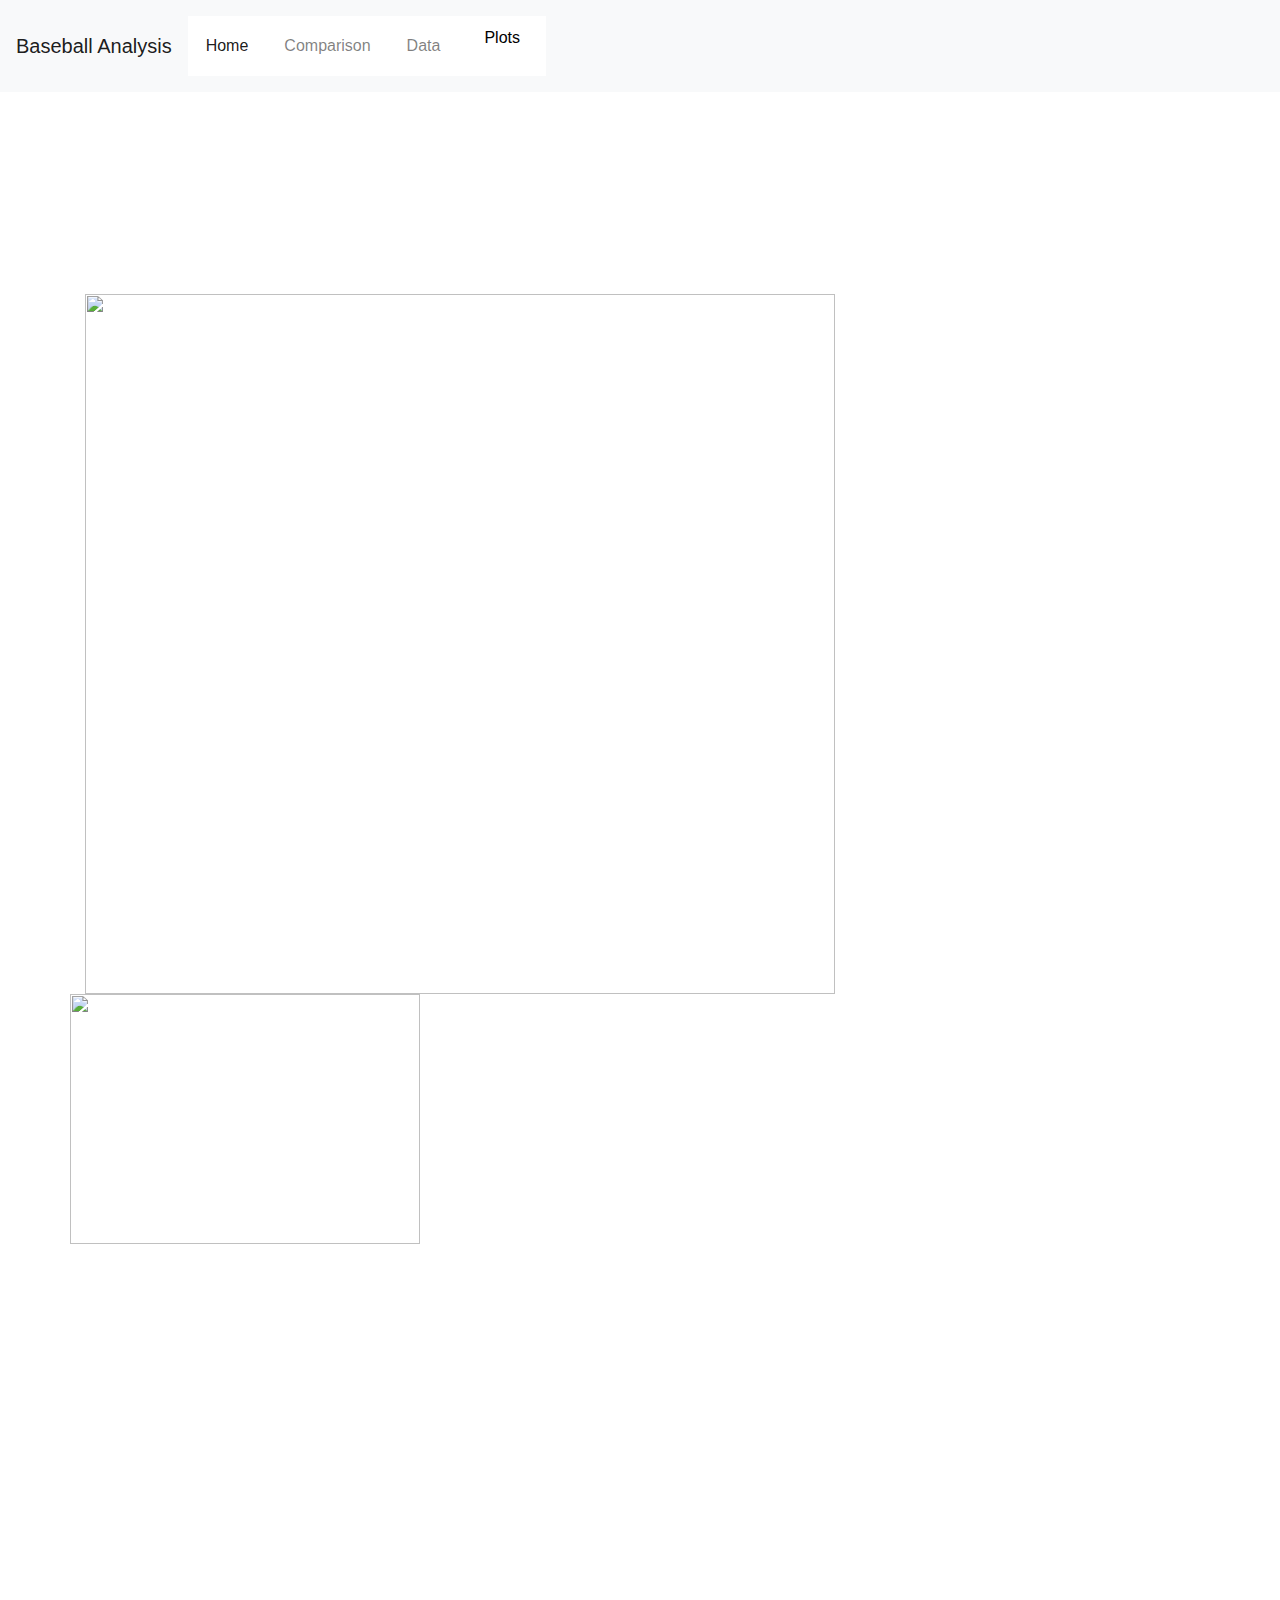
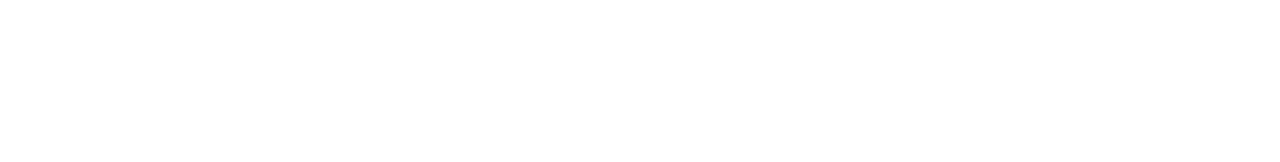
==== birthmonth.html @ 0f9ba378 "working" ====
<!DOCTYPE html>
  <html lang="en-us">
  
  <head>
  
    <meta charset="UTF-8">
    <title>Landing Page</title>
  
    <!-- Bootstrap CDN -->
    <link rel="stylesheet" href="https://stackpath.bootstrapcdn.com/bootstrap/4.3.1/css/bootstrap.min.css" integrity="sha384-ggOyR0iXCbMQv3Xipma34MD+dH/1fQ784/j6cY/iJTQUOhcWr7x9JvoRxT2MZw1T" crossorigin="anonymous">
    <link rel="stylesheet" href="style.css" Type="text/css" media="all">
  
  </head>
  
  <body  style="color:white">
    <nav class="navbar navbar-expand-lg navbar-light bg-light">
        <a class="navbar-brand" href="#">Baseball Analysis</a>
        <!-- <button class="navbar-toggler" type="button" data-toggle="collapse" data-target="#navbarSupportedContent" aria-controls="navbarSupportedContent" aria-expanded="false" aria-label="Toggle navigation">
          <span class="navbar-toggler-icon"></span>
        </button> -->
    
        <div class="collapse navbar-collapse" id="navbarSupportedContent">
          <ul class="navbar-nav mr-auto nav">
            <li class="nav-item active">
              <a class="nav-link" href="landingpage.html">Home <span class="sr-only">(current)</span></a>
            </li>
            <li class="nav-item">
              <a class="nav-link" href="comparison.html">Comparison</a>
              

            </li>
            <li class="nav-item">
                <a class="nav-link" href="table.html">Data</a>
            </li>
              <li class="dropdown nav-item">
                <a class="dropbtn">Plots</a>
                <ul class="dropdown-content">
                <li> <a href="birthmonth.html">Birthmonth </a></li>
            <li><a href="handedness.html">Handedness</a> </li>
        <li> <a href="salaries.html">Salaries </a> </li>
    <li><a href="teamanalysis.html">Team analysis</a> </li>
                </ul>
            </li>
          
        </div>
      </nav>
    <!-- Creates the Overall Grid -->
    <div class="container">
      <!-- Row 2 -->
      <div class="row">
        <div class="col-md-12">
          <h1>Does birth month affect player's skills?</h1>
        </div>
      </div>   
        <!-- Row 1 -->
      <div class="row">
        <div class="col-md-4">
          <p>We wanted to analyze whether the month a player was born in had a clear effect on his performance in the MLB. We plotted birth month according to a number of different statistics and obtained the following charts:
</p>
    <div class="row">

        <div class="col-md-6">    
            <img src="/Users/kimkockenmeister/Desktop/Bootcamp/hw11/Web-Design-Challenge/Images copy/1.png" width="750px" height="700px" class="floatRight"></a>
        </div>
        <div class="col-md-6"></div>
      <!-- images-->
      <div class="row">
          
        <div class="col-md-6">  
            <img src=" /Users/kimkockenmeister/Desktop/Bootcamp/hw11/Web-Design-Challenge/Images copy/1.5.png" width="350px" height="250px" class="floatRight"></a>
        </div>
        <div class="col-md-6"></div>  
    </div>   
         
        </div>
    <div class="row">
        <div class="col-md-12">
          <p>These charts demonstrate that there is very little correlation between birth month and any batting related statistic. We also see that for all the players here the average number of hits between runs and homeruns was roughly equivalent because of the very similar looking graphs. The only reason the batting average appears to have an effect is because its y-axis was very zoomed in. In reality there is no correlation between birth month and batting average. Finally, we plotted the number of awards each player achieved and created a box plot organized by birth month. </p>
        </div>
        <div class="col-md-12">
            <p>As expected the values are clustered around 1 award with numerous upper outliers all the way up to Barry Bonds born in July with 47 awards.</p>
          </div>
      </div>
---- style.css ----
body {
    height: 125vh;
    background-image: url('https://wallpaperaccess.com/full/100418.jpg');
    background-size: cover;
    font-family: sans-serif;

  }
  .align-center {text-align: center; margin: auto;}

  table{
    margin-left:10px;
    margin-right:10px;
    max-width: 100%;
    overflow: auto;
  }
 


main {
    color: white;
}

header {
    background-color: white;
    position: fixed;
    top: 0;
    left: 0;
    right: 0;
    height: 80px;
}

  /* Dropdown Button */
  .dropbtn {
    
  
    padding: 16px;
    font-size: 16px;
    border: none;
  }
  
  /* The container <div> - needed to position the dropdown content */
  .dropdown {
    position: relative;
    display: inline-block;
  }
  
  /* Dropdown Content (Hidden by Default) */
  .dropdown-content {
    display: none;
    position: absolute;
    background-color: white;
    min-width: 160px;
    box-shadow: 0px 8px 16px 0px rgba(0,0,0,0.2);
    z-index: 1;
  }
  
  /* Links inside the dropdown */
  .dropdown-content a {
    color: black;
    padding: 12px 16px;
    text-decoration: none;
    display: block;
  }
  
  /* Change color of dropdown links on hover */
  .dropdown-content a:hover {background-color:black;}
  
  /* Show the dropdown menu on hover */
  .dropdown:hover .dropdown-content {display: block;}
  
  /* Change the background color of the dropdown button when the dropdown content is shown */

  .floatRightClear{float:right;clear:right;margin-right:20px}  
  .box{
    padding: 10px;
    background: grey);
    margin-top:50px;
    margin-left:5px;
    margin-right:5px;
    margin-bottom:20px;
    align-content: center;
  }
  
  .nav-item{
    background-color: white;
    color: black;
    padding: 16px;
    font-size: 16px;
    border: none;
  }
  .navbar {
    margin-right: 0px;
    margin-left: 0px;
    background-color:white;
    color: white;
    padding: 16px;
    font-size: 16px;
    border: none;
  }
  
  .navbar li {
    display: d-block;
    padding: 10px;
    margin-right: 0px;
    margin-left: 0px;
    cursor: pointer;
  }
  h1 {
    font-size: 36px;
  }
  h2 {
    font-size: 22px;
  }
  
  p{
      font-size: 18px;
  }
  
  .c-d{color:white;
    font-size: 30px;
  }
  
  .landingpage {
    color: white;
    font-family: verdana;
    font-size: 45px;
    background-color: rgb(25, 103, 155);
    border: 1px solid rgb(22, 99, 150);
    padding: 15px;
  }

  @media (max-width: 500px) {
    .navbar li {
      padding: 10px;
    }
    .box {
      margin-right: 22px;
      margin-left: 22px;
    }
    .navbar ul {
      visibility: hidden;
    }
    #nav-select {
      visibility: visible;
    }
  }
  
  .col-1 {width: 8%;}
  .col-2 {width: 17%;}
  .col-3 {width: 24%;}
  .col-4 {width: 32%;}
  .col-5 {width: 40%;}
  .col-6 {width: 50%;}
  .col-7 {width: 60%;}
  .col-8 {width: 65%;}
  .col-9 {width: 75%;}
  .col-10 {width: 82%;}
  .col-11 {width: 92%;}
  .col-12 {width: 100%;}
  
  @media only screen and (max-width: 768px) {

      [class*="col-"] {
          width: 100%;
      }
  }
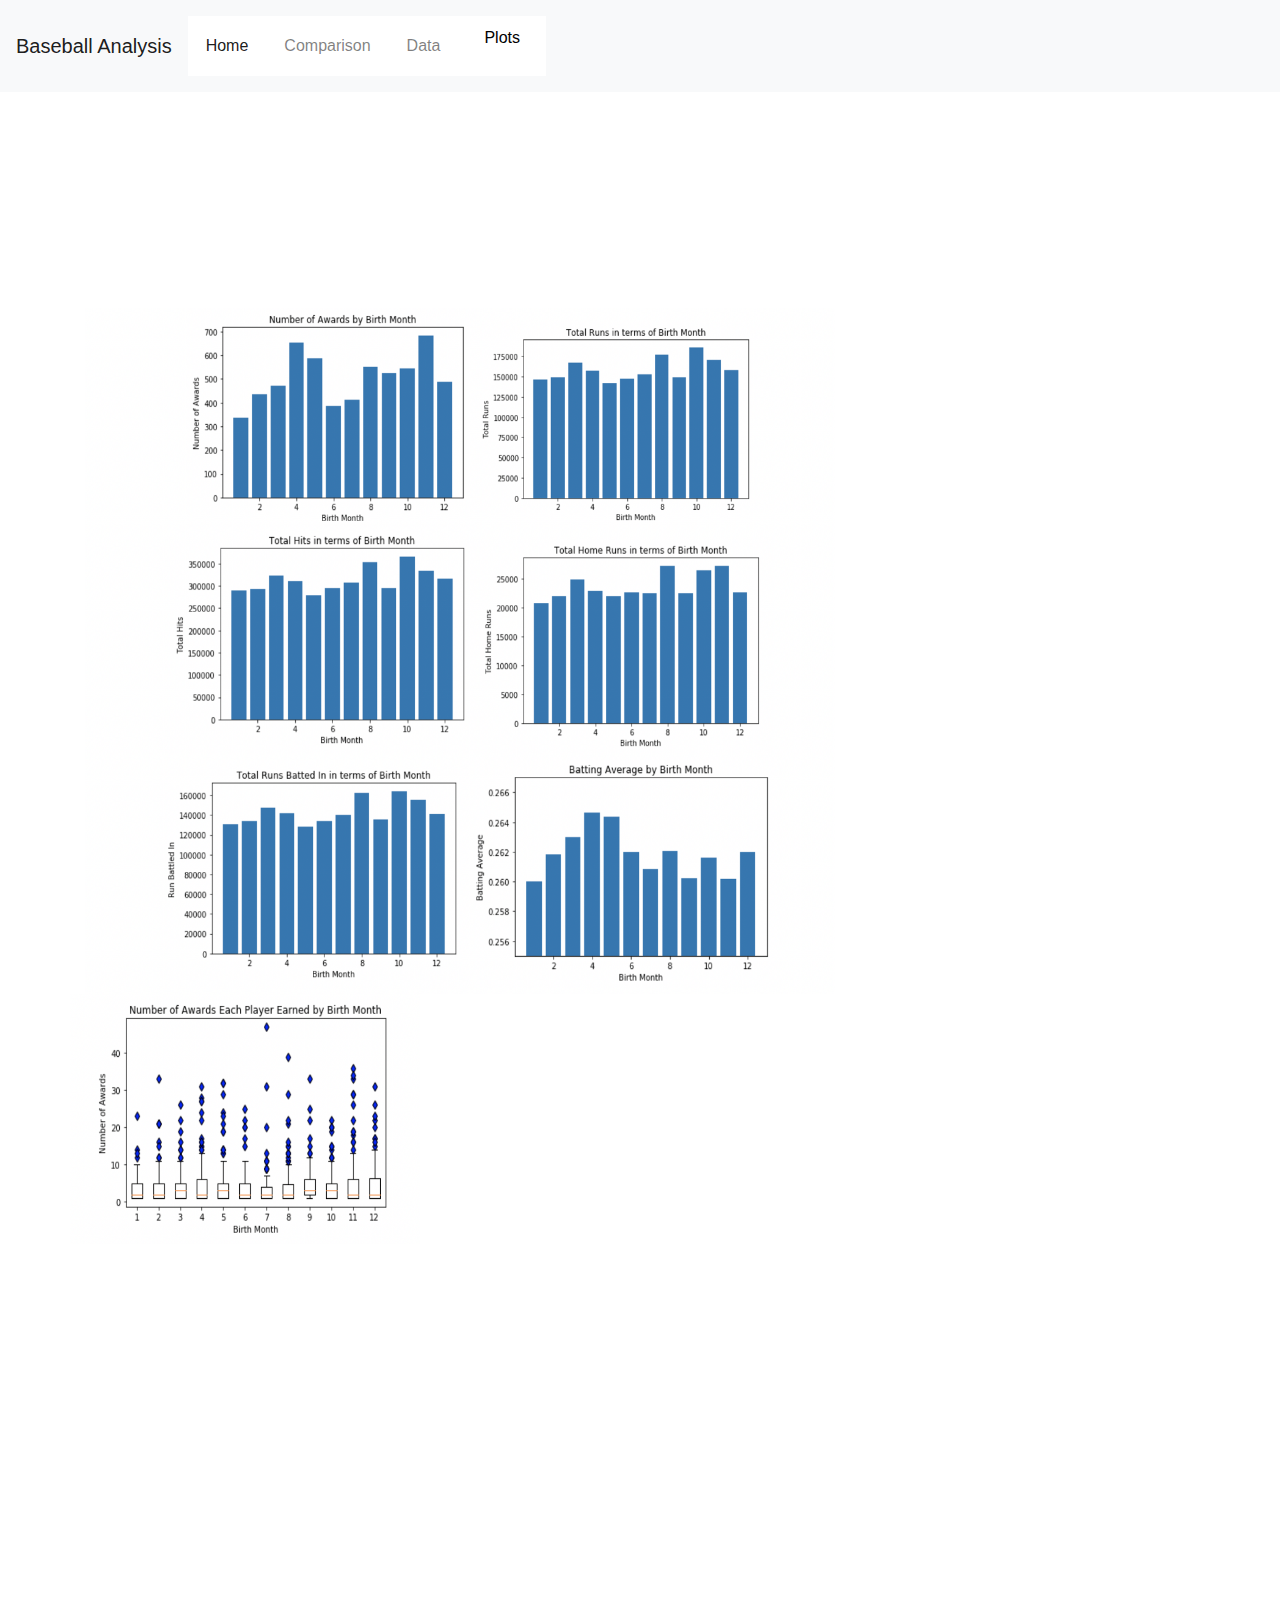
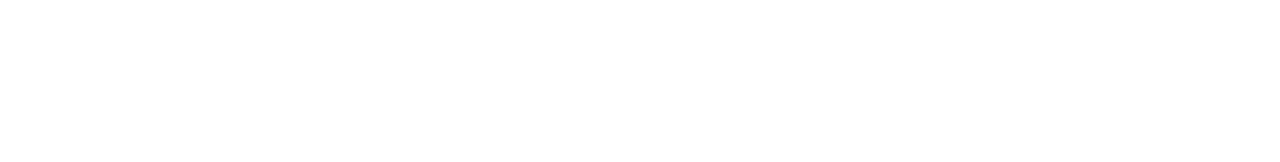
==== commit ade3c036: "push" ====
--- a/birthmonth.html
+++ b/birthmonth.html
@@ -1,88 +1,96 @@
 <!DOCTYPE html>
-  <html lang="en-us">
-  
-  <head>
-  
+<html lang="en-us">
+
+<head>
+
     <meta charset="UTF-8">
+    <meta name="viewport" content="width=device-width, initial-scale=1, shrink-to-fit=no">
     <title>Landing Page</title>
-  
+
     <!-- Bootstrap CDN -->
-    <link rel="stylesheet" href="https://stackpath.bootstrapcdn.com/bootstrap/4.3.1/css/bootstrap.min.css" integrity="sha384-ggOyR0iXCbMQv3Xipma34MD+dH/1fQ784/j6cY/iJTQUOhcWr7x9JvoRxT2MZw1T" crossorigin="anonymous">
+    <link rel="stylesheet" href="https://stackpath.bootstrapcdn.com/bootstrap/4.3.1/css/bootstrap.min.css"
+        integrity="sha384-ggOyR0iXCbMQv3Xipma34MD+dH/1fQ784/j6cY/iJTQUOhcWr7x9JvoRxT2MZw1T" crossorigin="anonymous">
     <link rel="stylesheet" href="style.css" Type="text/css" media="all">
-  
-  </head>
-  
-  <body  style="color:white">
+
+</head>
+
+<body style="color:white">
     <nav class="navbar navbar-expand-lg navbar-light bg-light">
         <a class="navbar-brand" href="#">Baseball Analysis</a>
-        <!-- <button class="navbar-toggler" type="button" data-toggle="collapse" data-target="#navbarSupportedContent" aria-controls="navbarSupportedContent" aria-expanded="false" aria-label="Toggle navigation">
+        <button class="navbar-toggler" type="button" data-toggle="collapse" data-target="#navbarSupportedContent" aria-controls="navbarSupportedContent" aria-expanded="false" aria-label="Toggle navigation">
           <span class="navbar-toggler-icon"></span>
-        </button> -->
-    
+        </button> 
+
         <div class="collapse navbar-collapse" id="navbarSupportedContent">
-          <ul class="navbar-nav mr-auto nav">
-            <li class="nav-item active">
-              <a class="nav-link" href="landingpage.html">Home <span class="sr-only">(current)</span></a>
-            </li>
-            <li class="nav-item">
-              <a class="nav-link" href="comparison.html">Comparison</a>
-              
+            <ul class="navbar-nav mr-auto nav">
+                <li class="nav-item active">
+                    <a class="nav-link" href="index.html">Home <span class="sr-only">(current)</span></a>
+                </li>
+                <li class="nav-item">
+                    <a class="nav-link" href="comparison.html">Comparison</a>
 
-            </li>
-            <li class="nav-item">
-                <a class="nav-link" href="table.html">Data</a>
-            </li>
-              <li class="dropdown nav-item">
-                <a class="dropbtn">Plots</a>
-                <ul class="dropdown-content">
-                <li> <a href="birthmonth.html">Birthmonth </a></li>
-            <li><a href="handedness.html">Handedness</a> </li>
-        <li> <a href="salaries.html">Salaries </a> </li>
-    <li><a href="teamanalysis.html">Team analysis</a> </li>
-                </ul>
-            </li>
-          
+
+                </li>
+                <li class="nav-item">
+                    <a class="nav-link" href="table.html">Data</a>
+                </li>
+                <li class="dropdown nav-item">
+                    <a class="dropbtn">Plots</a>
+                    <ul class="dropdown-content">
+                        <li> <a href="birthmonth.html">Birthmonth </a></li>
+                        <li><a href="handedness.html">Handedness</a> </li>
+                        <li> <a href="salaries.html">Salaries </a> </li>
+                        <li><a href="teamanalysis.html">Team analysis</a> </li>
+                    </ul>
+                </li>
+
         </div>
-      </nav>
+    </nav>
     <!-- Creates the Overall Grid -->
     <div class="container">
-      <!-- Row 2 -->
-      <div class="row">
-        <div class="col-md-12">
-          <h1>Does birth month affect player's skills?</h1>
+        <!-- Row 2 -->
+        <div class="row">
+            <div class="col-md-12">
+                <h1>Does birth month affect player's skills?</h1>
+            </div>
         </div>
-      </div>   
         <!-- Row 1 -->
-      <div class="row">
-        <div class="col-md-4">
-          <p>We wanted to analyze whether the month a player was born in had a clear effect on his performance in the MLB. We plotted birth month according to a number of different statistics and obtained the following charts:
-</p>
-    <div class="row">
+        <div class="row">
+            <div class="col-md-4">
+                <p>We wanted to analyze whether the month a player was born in had a clear effect on his performance in
+                    the MLB. We plotted birth month according to a number of different statistics and obtained the
+                    following charts:
+                </p>
+                <div class="row">
 
-        <div class="col-md-6">    
-            <img src="/Users/kimkockenmeister/Desktop/Bootcamp/hw11/Web-Design-Challenge/Images copy/1.png" width="750px" height="700px" class="floatRight"></a>
-        </div>
-        <div class="col-md-6"></div>
-      <!-- images-->
-      <div class="row">
-          
-        <div class="col-md-6">  
-            <img src=" /Users/kimkockenmeister/Desktop/Bootcamp/hw11/Web-Design-Challenge/Images copy/1.5.png" width="350px" height="250px" class="floatRight"></a>
-        </div>
-        <div class="col-md-6"></div>  
-    </div>   
-         
-        </div>
-    <div class="row">
-        <div class="col-md-12">
-          <p>These charts demonstrate that there is very little correlation between birth month and any batting related statistic. We also see that for all the players here the average number of hits between runs and homeruns was roughly equivalent because of the very similar looking graphs. The only reason the batting average appears to have an effect is because its y-axis was very zoomed in. In reality there is no correlation between birth month and batting average. Finally, we plotted the number of awards each player achieved and created a box plot organized by birth month. </p>
-        </div>
-        <div class="col-md-12">
-            <p>As expected the values are clustered around 1 award with numerous upper outliers all the way up to Barry Bonds born in July with 47 awards.</p>
-          </div>
-      </div>
-      
-       
-        
-     
-          +                    <div class="col-md-6">
+                        <img src="Images copy/1.png"
+                            width="750px" height="700px" class="floatRight"></a>
+                    </div>
+                    <div class="col-md-6"></div>
+                    <!-- images-->
+                    <div class="row">
+
+                        <div class="col-md-6">
+                            <img src="Images copy/1.5.png"
+                                width="350px" height="250px" class="floatRight"></a>
+                        </div>
+                        <div class="col-md-6"></div>
+                    </div>
+
+                </div>
+                <div class="row">
+                    <div class="col-md-12">
+                        <p>These charts demonstrate that there is very little correlation between birth month and any
+                            batting related statistic. We also see that for all the players here the average number of
+                            hits between runs and homeruns was roughly equivalent because of the very similar looking
+                            graphs. The only reason the batting average appears to have an effect is because its y-axis
+                            was very zoomed in. In reality there is no correlation between birth month and batting
+                            average. Finally, we plotted the number of awards each player achieved and created a box
+                            plot organized by birth month. </p>
+                    </div>
+                    <div class="col-md-12">
+                        <p>As expected the values are clustered around 1 award with numerous upper outliers all the way
+                            up to Barry Bonds born in July with 47 awards.</p>
+                    </div>
+                </div>--- a/style.css
+++ b/style.css
@@ -120,7 +120,7 @@
     font-size: 30px;
   }
   
-  .landingpage {
+  .index {
     color: white;
     font-family: verdana;
     font-size: 45px;
@@ -163,6 +163,9 @@
       [class*="col-"] {
           width: 100%;
       }
+    nav .burger {
+    display: block;
+    }
   }
 
   